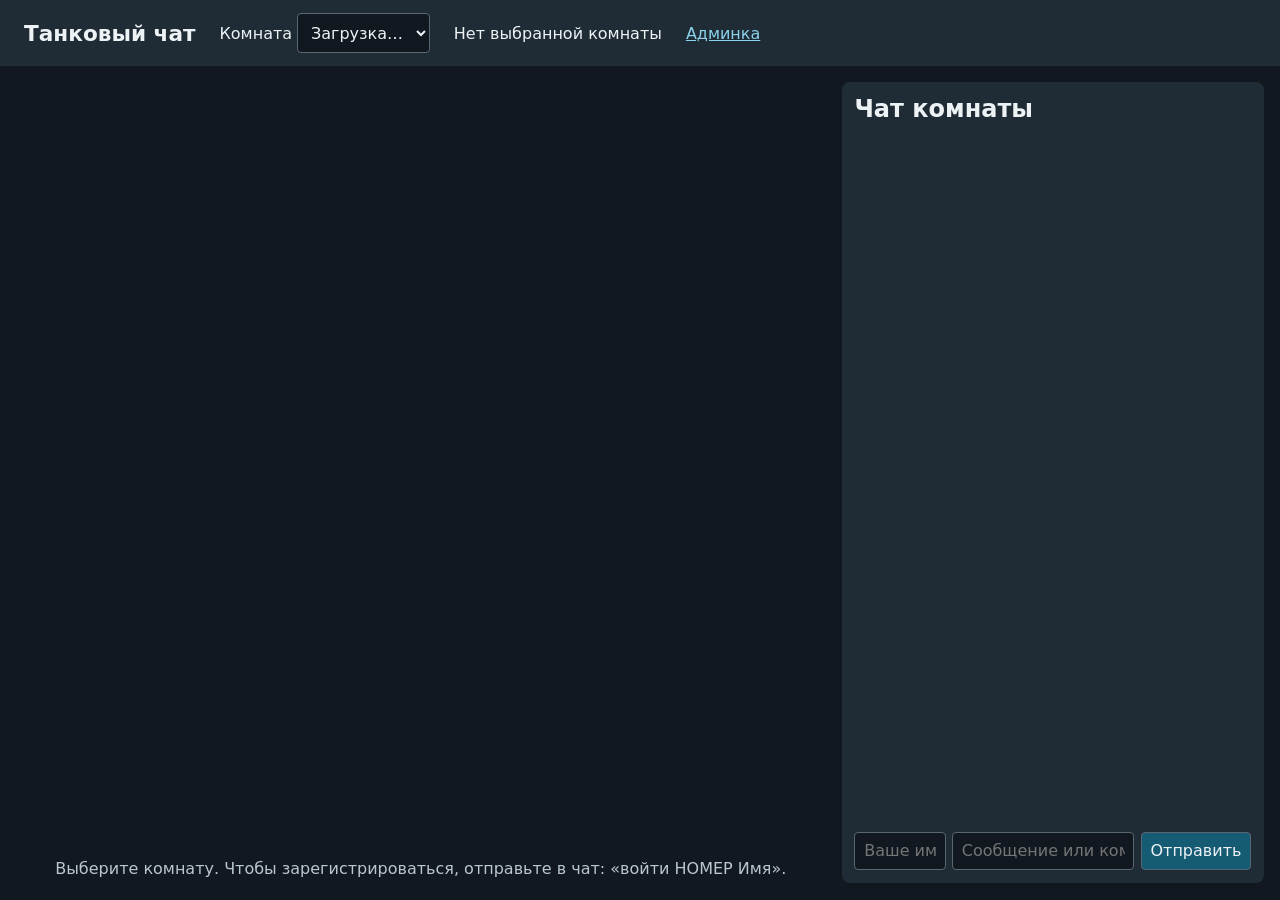
==== static/index.html @ bfad83c6 "1" ====
<!doctype html>
<html lang="ru">
<head>
  <meta charset="utf-8">
  <meta name="viewport" content="width=device-width, initial-scale=1">
  <title>Танковый чат</title>
  <link rel="stylesheet" href="/static/style.css">
</head>
<body>
  <header>
    <h1>Танковый чат</h1>
    <label>Комната <select id="room-select"><option value="">Загрузка…</option></select></label>
    <span id="room-status">Подключение…</span>
    <a href="/admin">Админка</a>
  </header>
  <main>
    <section class="arena">
      <canvas id="board" aria-label="Игровое поле"></canvas>
      <p id="hint">Выберите комнату. Чтобы зарегистрироваться, отправьте в чат: «войти НОМЕР Имя».</p>
    </section>
    <section class="chat-panel">
      <h2>Чат комнаты</h2>
      <ol id="chat"></ol>
      <form id="chat-form">
        <input id="chat-name" maxlength="40" placeholder="Ваше имя" required>
        <input id="chat-text" maxlength="500" placeholder="Сообщение или команда" required>
        <button>Отправить</button>
      </form>
    </section>
  </main>
  <script src="/static/game.js"></script>
</body>
</html>
---- static/style.css ----
:root { color-scheme: dark; font: 16px system-ui, sans-serif; background: #111820; color: #edf3f5; }
* { box-sizing: border-box; }
body { margin: 0; min-height: 100vh; }
header { display: flex; align-items: center; gap: 1.5rem; padding: .8rem 1.5rem; background: #202c35; }
h1 { margin: 0; font-size: 1.35rem; }
a { color: #8bd3ed; }
main { display: flex; gap: 1rem; padding: 1rem; height: calc(100vh - 4.2rem); }
.arena { min-width: 0; flex: 1; display: flex; flex-direction: column; align-items: center; justify-content: center; }
#board { width: min(100%, calc(100vh - 8rem)); aspect-ratio: 1; image-rendering: pixelated; background: #080d10; }
#hint { text-align: center; color: #bac7ce; }
.chat-panel { flex: 0 0 min(33vw, 440px); display: flex; flex-direction: column; min-width: 270px; background: #202c35; padding: .8rem; border-radius: .5rem; }
.chat-panel h2 { margin: 0 0 .5rem; }
#chat { margin: 0; padding: .5rem 0 .5rem 1.8rem; overflow-y: auto; flex: 1; overflow-wrap: anywhere; }
#chat li { padding: .24rem .2rem; }
#chat li.command { color: #ff6464; font-weight: 700; }
#chat-form { display: grid; grid-template-columns: 1fr 2fr auto; gap: .4rem; }
input, select, button { font: inherit; color: inherit; background: #111820; border: 1px solid #586771; border-radius: .25rem; padding: .55rem; min-width: 0; }
button { cursor: pointer; background: #165b74; }
.admin main { height: auto; max-width: 900px; margin: 2rem auto; display: block; }
#create-room { display: flex; align-items: end; gap: .6rem; }
#create-room label { display: grid; gap: .3rem; flex: 1; }
#rooms { list-style: none; padding: 0; }
#rooms li { display: flex; justify-content: space-between; align-items: center; padding: .8rem; margin: .5rem 0; background: #202c35; border-radius: .3rem; }
#admin-error { color: #ff8585; }
@media (max-width: 760px) {
  main { height: auto; flex-direction: column; }
  .chat-panel { flex: auto; min-height: 45vh; }
  #board { width: min(100%, 80vh); }
  header { flex-wrap: wrap; }
}
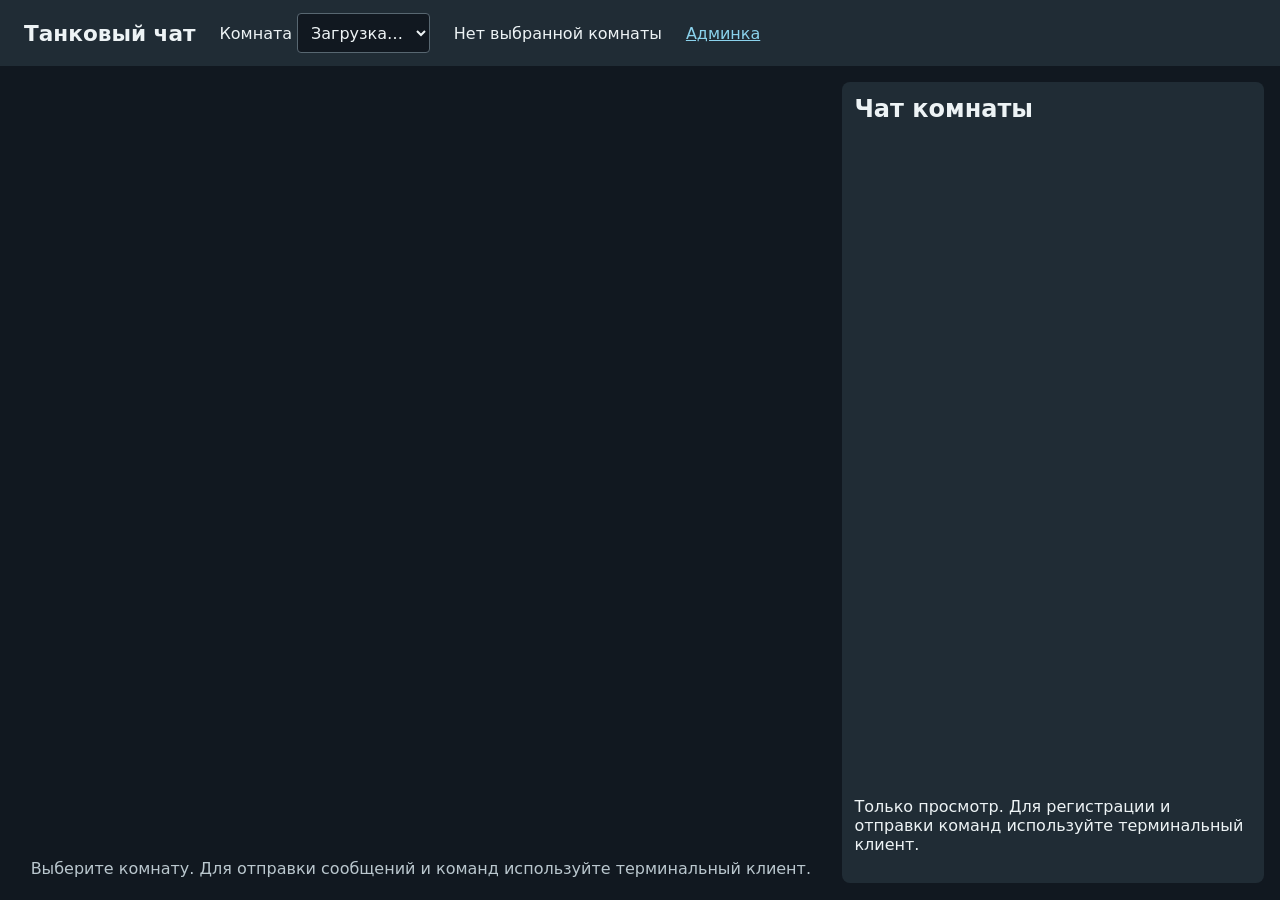
==== commit 3b308fa0: "1" ====
--- a/static/index.html
+++ b/static/index.html
@@ -16,16 +16,12 @@
   <main>
     <section class="arena">
       <canvas id="board" aria-label="Игровое поле"></canvas>
-      <p id="hint">Выберите комнату. Чтобы зарегистрироваться, отправьте в чат: «войти НОМЕР Имя».</p>
+      <p id="hint">Выберите комнату. Для отправки сообщений и команд используйте терминальный клиент.</p>
     </section>
     <section class="chat-panel">
       <h2>Чат комнаты</h2>
       <ol id="chat"></ol>
-      <form id="chat-form">
-        <input id="chat-name" maxlength="40" placeholder="Ваше имя" required>
-        <input id="chat-text" maxlength="500" placeholder="Сообщение или команда" required>
-        <button>Отправить</button>
-      </form>
+      <p>Только просмотр. Для регистрации и отправки команд используйте терминальный клиент.</p>
     </section>
   </main>
   <script src="/static/game.js"></script>
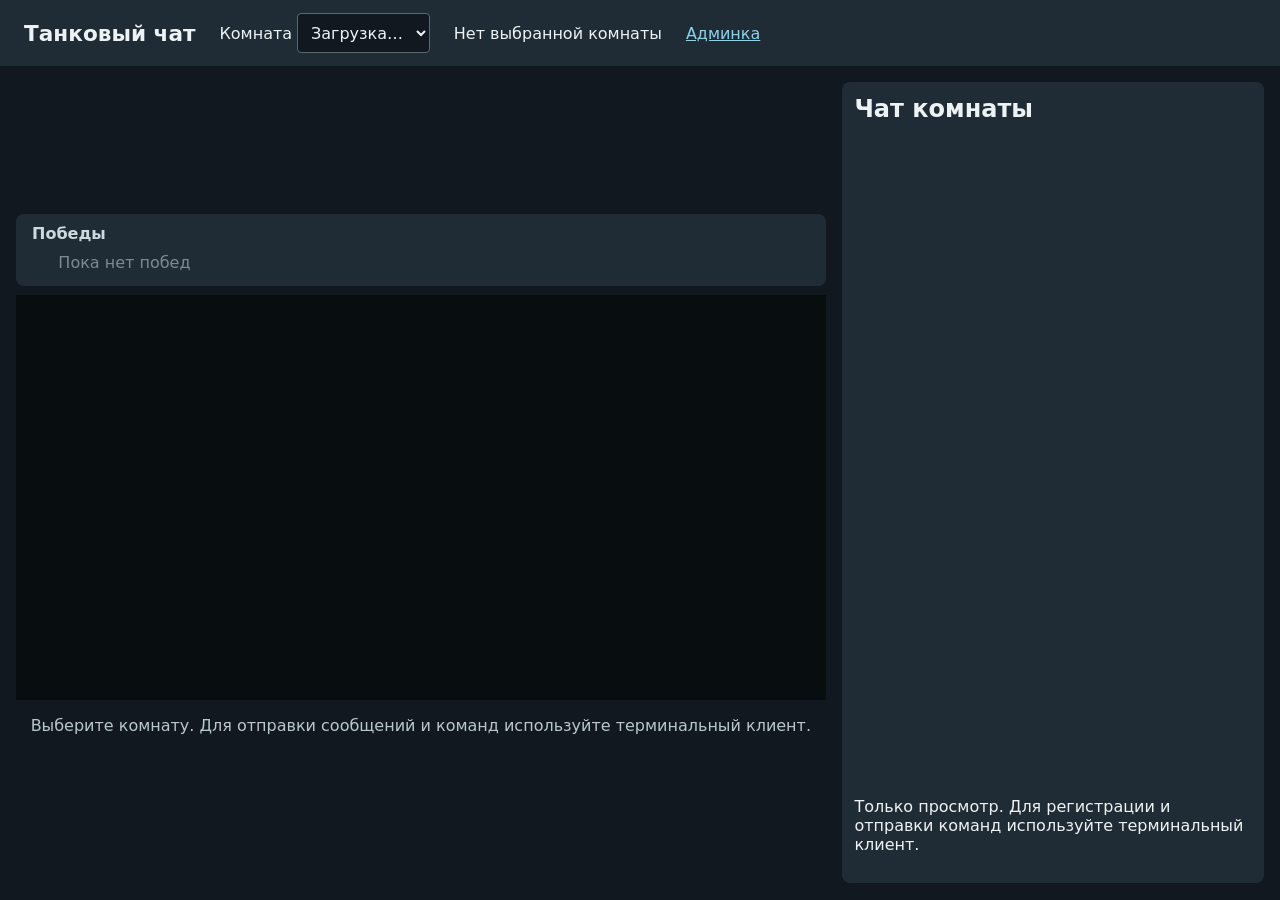
==== commit 7737630f: "1" ====
--- a/static/index.html
+++ b/static/index.html
@@ -15,6 +15,10 @@
   </header>
   <main>
     <section class="arena">
+      <div id="stats" class="stats" aria-label="Статистика побед">
+        <h2>Победы</h2>
+        <ol id="wins-list"></ol>
+      </div>
       <canvas id="board" aria-label="Игровое поле"></canvas>
       <p id="hint">Выберите комнату. Для отправки сообщений и команд используйте терминальный клиент.</p>
     </section>
@@ -26,4 +30,4 @@
   </main>
   <script src="/static/game.js"></script>
 </body>
-</html>
+</html>
--- a/static/style.css
+++ b/static/style.css
@@ -6,8 +6,14 @@
 a { color: #8bd3ed; }
 main { display: flex; gap: 1rem; padding: 1rem; height: calc(100vh - 4.2rem); }
 .arena { min-width: 0; flex: 1; display: flex; flex-direction: column; align-items: center; justify-content: center; }
-#board { width: min(100%, calc(100vh - 8rem)); aspect-ratio: 1; image-rendering: pixelated; background: #080d10; }
+#board { width: min(100%, 100%); aspect-ratio: 2/1; image-rendering: pixelated; background: #080d10; }
 #hint { text-align: center; color: #bac7ce; }
+.stats { width: min(100%, 900px); background: #202c35; border-radius: .5rem; padding: .6rem 1rem; margin-bottom: .6rem; }
+.stats h2 { margin: 0 0 .4rem; font-size: 1rem; color: #cdd9df; }
+.stats ol { list-style: none; margin: 0; padding: 0; display: grid; grid-template-columns: repeat(auto-fill, minmax(180px, 1fr)); gap: .3rem .8rem; }
+.stats li { display: flex; justify-content: space-between; gap: .6rem; padding: .25rem .4rem; background: #111820; border-radius: .25rem; }
+.stats li.empty { justify-content: center; color: #7d8a93; background: transparent; }
+.stats li strong { color: #ffe96d; }
 .chat-panel { flex: 0 0 min(33vw, 440px); display: flex; flex-direction: column; min-width: 270px; background: #202c35; padding: .8rem; border-radius: .5rem; }
 .chat-panel h2 { margin: 0 0 .5rem; }
 #chat { margin: 0; padding: .5rem 0 .5rem 1.8rem; overflow-y: auto; flex: 1; overflow-wrap: anywhere; }
@@ -27,4 +33,5 @@
   .chat-panel { flex: auto; min-height: 45vh; }
   #board { width: min(100%, 80vh); }
   header { flex-wrap: wrap; }
-}
+  .stats { width: 100%; }
+}
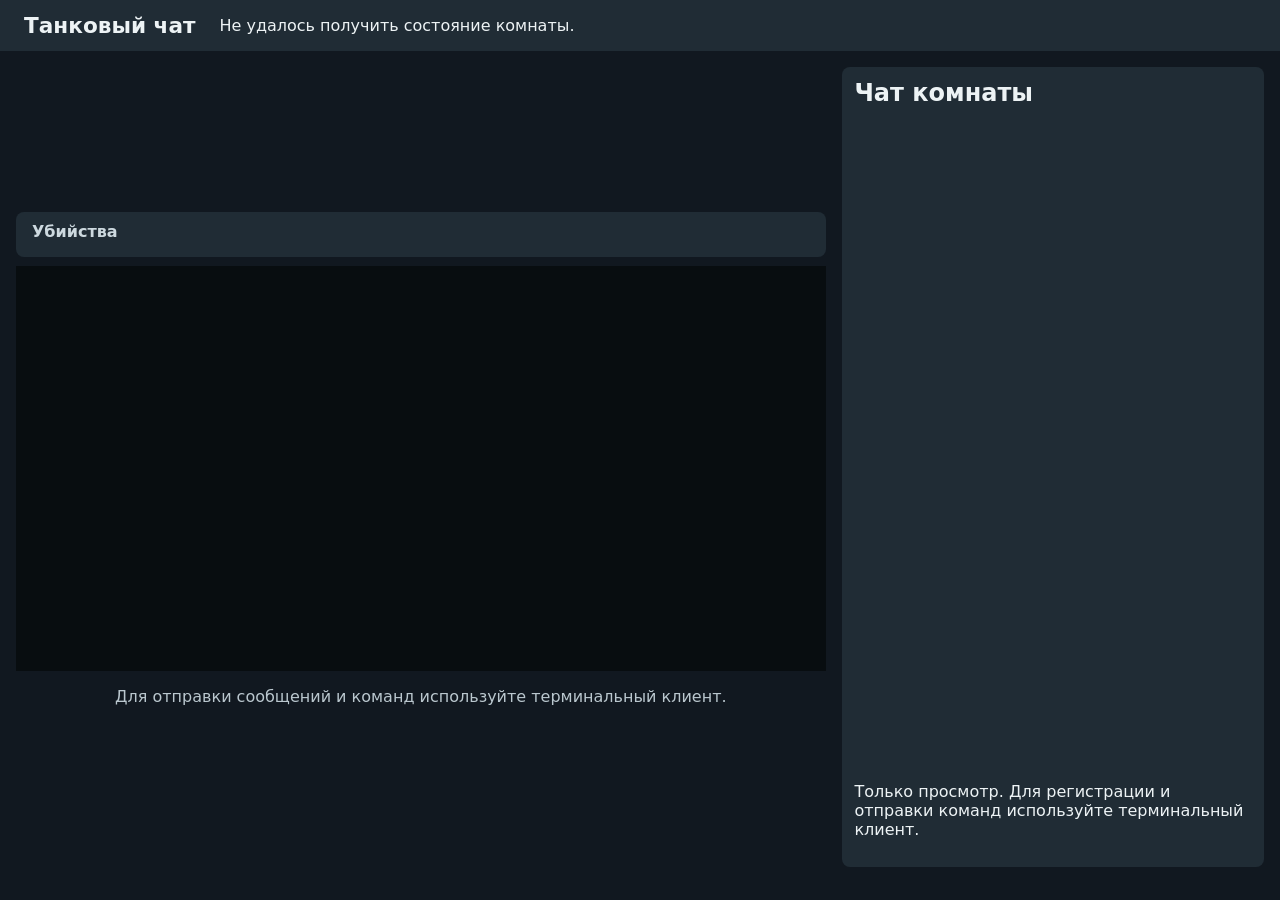
==== commit ac43b3c3: "Merge c1f4909ba8ddce93b8c224b8d10b75f7941914ec into 731139b2239d86369ab2ff44e53abfebb4373511" ====
--- a/static/index.html
+++ b/static/index.html
@@ -9,18 +9,16 @@
 <body>
   <header>
     <h1>Танковый чат</h1>
-    <label>Комната <select id="room-select"><option value="">Загрузка…</option></select></label>
     <span id="room-status">Подключение…</span>
-    <a href="/admin">Админка</a>
   </header>
   <main>
     <section class="arena">
-      <div id="stats" class="stats" aria-label="Статистика побед">
-        <h2>Победы</h2>
-        <ol id="wins-list"></ol>
+      <div id="stats" class="stats" aria-label="Статистика убийств">
+        <h2>Убийства</h2>
+        <ol id="kills-list"></ol>
       </div>
       <canvas id="board" aria-label="Игровое поле"></canvas>
-      <p id="hint">Выберите комнату. Для отправки сообщений и команд используйте терминальный клиент.</p>
+      <p id="hint">Для отправки сообщений и команд используйте терминальный клиент.</p>
     </section>
     <section class="chat-panel">
       <h2>Чат комнаты</h2>
@@ -28,6 +26,6 @@
       <p>Только просмотр. Для регистрации и отправки команд используйте терминальный клиент.</p>
     </section>
   </main>
-  <script src="/static/game.js"></script>
+  <script type="module" src="/static/game.js"></script>
 </body>
 </html>
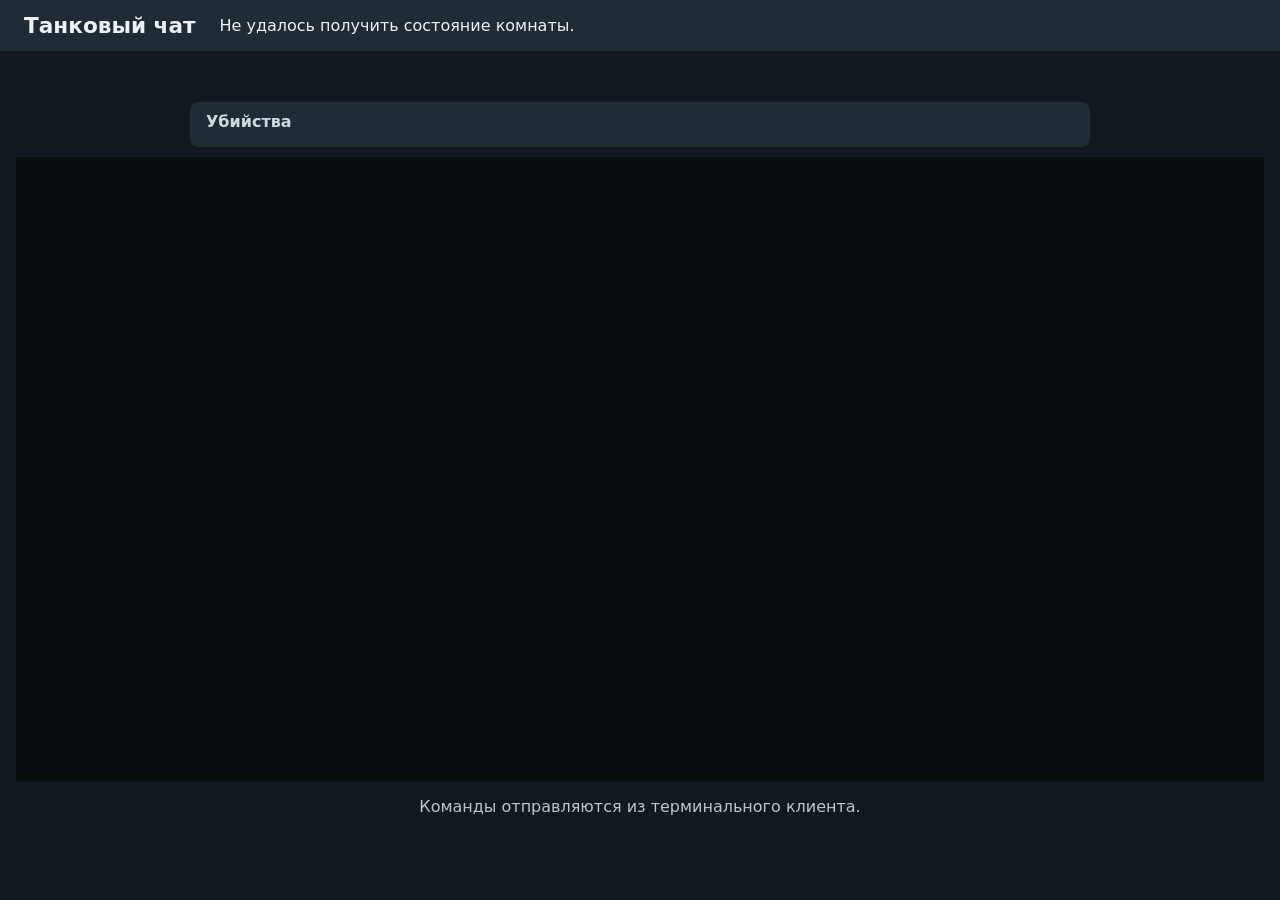
==== commit 8758f857: "1" ====
--- a/static/index.html
+++ b/static/index.html
@@ -18,14 +18,9 @@
         <ol id="kills-list"></ol>
       </div>
       <canvas id="board" aria-label="Игровое поле"></canvas>
-      <p id="hint">Для отправки сообщений и команд используйте терминальный клиент.</p>
-    </section>
-    <section class="chat-panel">
-      <h2>Чат комнаты</h2>
-      <ol id="chat"></ol>
-      <p>Только просмотр. Для регистрации и отправки команд используйте терминальный клиент.</p>
+      <p id="hint">Команды отправляются из терминального клиента.</p>
     </section>
   </main>
-  <script type="module" src="/static/game.js"></script>
+  <script src="/static/game.js"></script>
 </body>
 </html>
--- a/static/style.css
+++ b/static/style.css
@@ -3,9 +3,8 @@
 body { margin: 0; min-height: 100vh; }
 header { display: flex; align-items: center; gap: 1.5rem; padding: .8rem 1.5rem; background: #202c35; }
 h1 { margin: 0; font-size: 1.35rem; }
-a { color: #8bd3ed; }
-main { display: flex; gap: 1rem; padding: 1rem; height: calc(100vh - 4.2rem); }
-.arena { min-width: 0; flex: 1; display: flex; flex-direction: column; align-items: center; justify-content: center; }
+main { padding: 1rem; height: calc(100vh - 4.2rem); }
+.arena { min-width: 0; height: 100%; display: flex; flex-direction: column; align-items: center; justify-content: center; }
 #board { width: min(100%, 100%); aspect-ratio: 2/1; image-rendering: pixelated; background: #080d10; }
 #hint { text-align: center; color: #bac7ce; }
 .stats { width: min(100%, 900px); background: #202c35; border-radius: .5rem; padding: .6rem 1rem; margin-bottom: .6rem; }
@@ -14,23 +13,8 @@
 .stats li { display: flex; justify-content: space-between; gap: .6rem; padding: .25rem .4rem; background: #111820; border-radius: .25rem; }
 .stats li.empty { justify-content: center; color: #7d8a93; background: transparent; }
 .stats li strong { color: #ffe96d; }
-.chat-panel { flex: 0 0 min(33vw, 440px); display: flex; flex-direction: column; min-width: 270px; background: #202c35; padding: .8rem; border-radius: .5rem; }
-.chat-panel h2 { margin: 0 0 .5rem; }
-#chat { margin: 0; padding: .5rem 0 .5rem 1.8rem; overflow-y: auto; flex: 1; overflow-wrap: anywhere; }
-#chat li { padding: .24rem .2rem; }
-#chat li.command { color: #ff6464; font-weight: 700; }
-#chat-form { display: grid; grid-template-columns: 1fr 2fr auto; gap: .4rem; }
-input, select, button { font: inherit; color: inherit; background: #111820; border: 1px solid #586771; border-radius: .25rem; padding: .55rem; min-width: 0; }
-button { cursor: pointer; background: #165b74; }
-.admin main { height: auto; max-width: 900px; margin: 2rem auto; display: block; }
-#create-room { display: flex; align-items: end; gap: .6rem; }
-#create-room label { display: grid; gap: .3rem; flex: 1; }
-#rooms { list-style: none; padding: 0; }
-#rooms li { display: flex; justify-content: space-between; align-items: center; padding: .8rem; margin: .5rem 0; background: #202c35; border-radius: .3rem; }
-#admin-error { color: #ff8585; }
 @media (max-width: 760px) {
-  main { height: auto; flex-direction: column; }
-  .chat-panel { flex: auto; min-height: 45vh; }
+  main { height: auto; }
   #board { width: min(100%, 80vh); }
   header { flex-wrap: wrap; }
   .stats { width: 100%; }
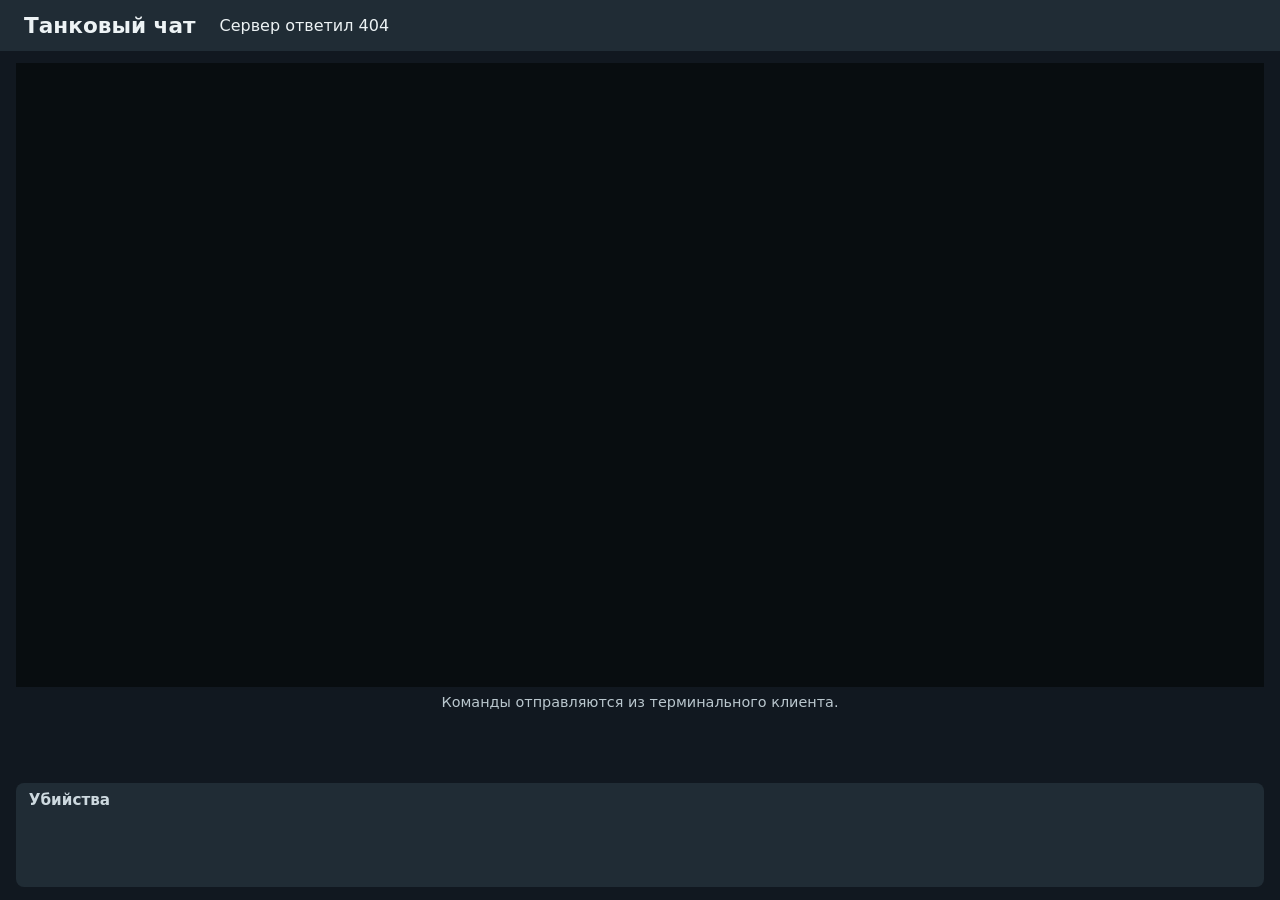
==== commit d278a342: "1" ====
--- a/static/index.html
+++ b/static/index.html
@@ -13,12 +13,12 @@
   </header>
   <main>
     <section class="arena">
-      <div id="stats" class="stats" aria-label="Статистика убийств">
-        <h2>Убийства</h2>
-        <ol id="kills-list"></ol>
-      </div>
       <canvas id="board" aria-label="Игровое поле"></canvas>
       <p id="hint">Команды отправляются из терминального клиента.</p>
+    </section>
+    <section class="participants" aria-label="Участники">
+      <h2>Убийства</h2>
+      <ol id="kills-list"></ol>
     </section>
   </main>
   <script src="/static/game.js"></script>
--- a/static/style.css
+++ b/static/style.css
@@ -1,21 +1,90 @@
 :root { color-scheme: dark; font: 16px system-ui, sans-serif; background: #111820; color: #edf3f5; }
 * { box-sizing: border-box; }
-body { margin: 0; min-height: 100vh; }
-header { display: flex; align-items: center; gap: 1.5rem; padding: .8rem 1.5rem; background: #202c35; }
+html, body { height: 100%; }
+body { margin: 0; display: flex; flex-direction: column; min-height: 100vh; }
+
+header {
+  display: flex; align-items: center; gap: 1.5rem;
+  padding: .8rem 1.5rem; background: #202c35; flex-shrink: 0;
+}
 h1 { margin: 0; font-size: 1.35rem; }
-main { padding: 1rem; height: calc(100vh - 4.2rem); }
-.arena { min-width: 0; height: 100%; display: flex; flex-direction: column; align-items: center; justify-content: center; }
-#board { width: min(100%, 100%); aspect-ratio: 2/1; image-rendering: pixelated; background: #080d10; }
-#hint { text-align: center; color: #bac7ce; }
-.stats { width: min(100%, 900px); background: #202c35; border-radius: .5rem; padding: .6rem 1rem; margin-bottom: .6rem; }
-.stats h2 { margin: 0 0 .4rem; font-size: 1rem; color: #cdd9df; }
-.stats ol { list-style: none; margin: 0; padding: 0; display: grid; grid-template-columns: repeat(auto-fill, minmax(180px, 1fr)); gap: .3rem .8rem; }
-.stats li { display: flex; justify-content: space-between; gap: .6rem; padding: .25rem .4rem; background: #111820; border-radius: .25rem; }
-.stats li.empty { justify-content: center; color: #7d8a93; background: transparent; }
-.stats li strong { color: #ffe96d; }
+
+main {
+  flex: 1;
+  display: flex; flex-direction: column;
+  padding: .8rem 1rem;
+  gap: .6rem;
+  min-height: 0;        /* важно: разрешаем main сжиматься */
+  overflow: hidden;     /* поле не должно «уезжать» при большом числе игроков */
+}
+
+/* -------- Поле: сверху, размер от ширины -------- */
+.arena {
+  flex: 1;
+  display: flex; flex-direction: column;
+  align-items: center; justify-content: flex-start;
+  min-height: 0; min-width: 0;
+  width: 100%;
+}
+#board {
+  display: block;
+  /* размер в пикселях задаёт JS (fitCanvas), CSS-размер — резерв */
+  width: min(100%, 100%);
+  aspect-ratio: 2 / 1;
+  image-rendering: pixelated;
+  background: #080d10;
+}
+#hint {
+  margin: .4rem 0 0;
+  text-align: center;
+  color: #bac7ce;
+  font-size: .9rem;
+  flex-shrink: 0;
+}
+
+/* -------- Участники: снизу, фиксированная высота -------- */
+.participants {
+  flex-shrink: 0;
+  height: 6.5rem;               /* не растёт от числа игроков */
+  display: flex; flex-direction: column;
+  background: #202c35;
+  border-radius: .5rem;
+  padding: .5rem .8rem;
+  overflow: hidden;
+}
+.participants h2 {
+  margin: 0 0 .35rem;
+  font-size: .95rem;
+  color: #cdd9df;
+  flex-shrink: 0;
+}
+#kills-list {
+  list-style: none;
+  margin: 0; padding: 0;
+  overflow-y: auto;
+  display: grid;
+  grid-template-columns: repeat(auto-fill, minmax(160px, 1fr));
+  gap: .3rem .6rem;
+  align-content: start;
+  min-height: 0;
+}
+#kills-list li {
+  display: flex; justify-content: space-between; gap: .6rem;
+  padding: .2rem .45rem;
+  background: #111820;
+  border-radius: .25rem;
+  font-size: .9rem;
+}
+#kills-list li.empty {
+  justify-content: center;
+  color: #7d8a93;
+  background: transparent;
+}
+#kills-list li strong { color: #ffe96d; }
+
 @media (max-width: 760px) {
-  main { height: auto; }
-  #board { width: min(100%, 80vh); }
   header { flex-wrap: wrap; }
-  .stats { width: 100%; }
+  main { padding: .5rem; gap: .4rem; }
+  .participants { height: 5.5rem; }
+  #hint { display: none; }   /* на телефоне экономим место */
 }
